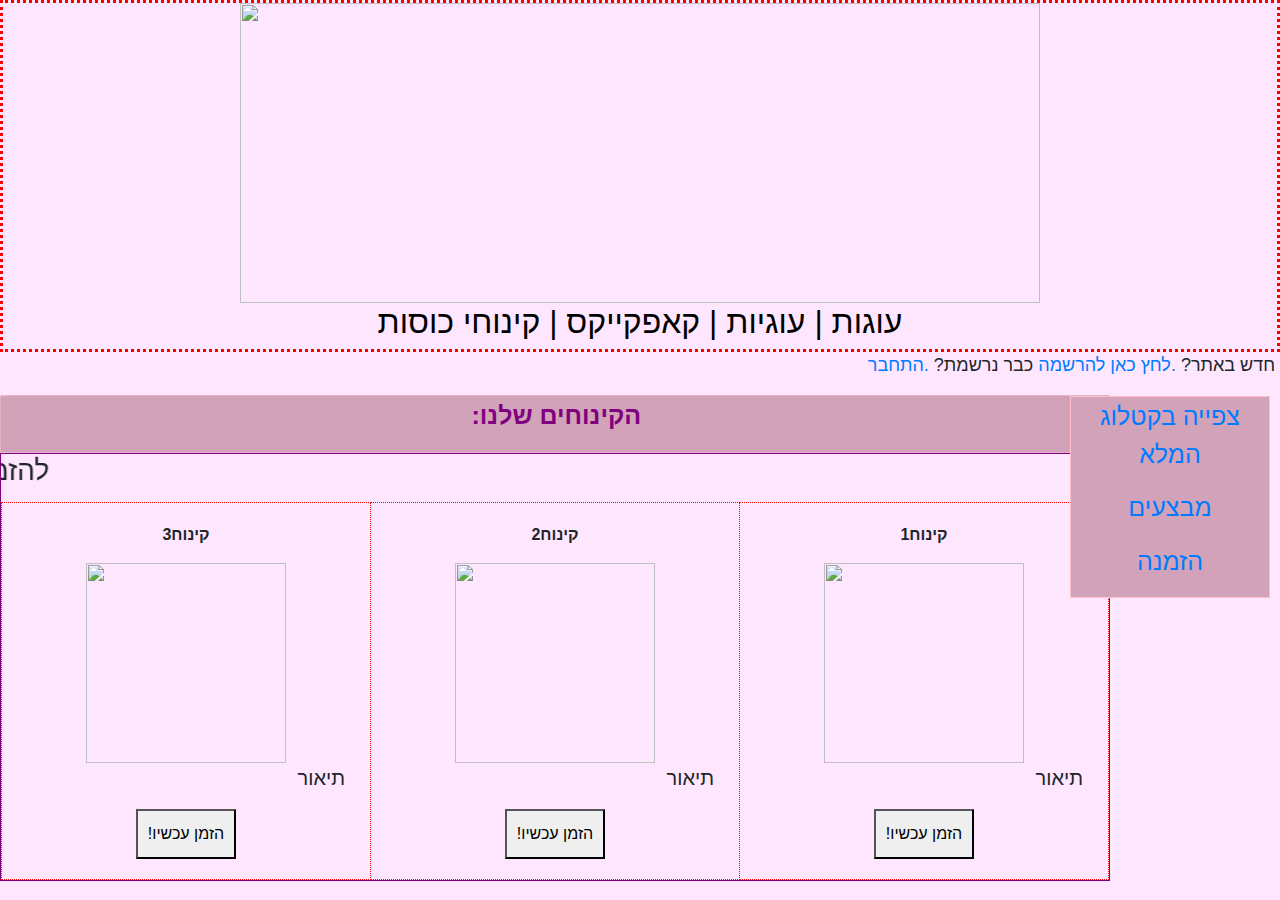
==== index.html @ 33b251e5 "Add files via upload" ====
<!DOCTYPE html>
<HTML>
  <head>
    <meta charset="utf-8">
    <meta name="viewport" content="width=device-width, initial-scale=1, shrink-to-fit=no">
    <!-- comment--><link rel="stylesheet" type="text/css" href="index.less">
    <link rel="stylesheet"
    href="https://stackpath.bootstrapcdn.com/bootstrap/4.4.1/css/bootstrap.min.css"
    integrity="sha384-Vkoo8x4CGsO3+Hhxv8T/Q5PaXtkKtu6ug5TOeNV6gBiFeWPGFN9MuhOf23Q9Ifjh"
    crossorigin="anonymous">
    <title>Sweet Art - עוגות | עוגיות | קאפקייקס | קינוחי כוסות</title>
    <style>
      <!-- comment-->
      body {
        background-image: url('logo.jpg');
        background-repeat: no-repeat;
        background-attachment: fixed;
        background-size: 100% 100%;
      }

      body {
        background-color: rgb(255, 230, 255);
      }
      header {
          border: 3px dotted red;
          border-collapse: collapse;
          text-align: center;

      }
      #user {
        border-collapse: collapse;
        text-align: right;
        font-size: 18px;
        padding-right: 5px;
      }

      .maintable {
        background-color: rgb(210, 163, 184);
        border: 1px dotted pink;
        border-collapse: collapse;
        height: auto;
        width: 1110px;
        text-align: center;
    }

      .menuTd {
        background-color: rgb(210, 163, 184);
        position: absolute;
        right: 10px;
        width: 200px;
        border: 1px solid pink;
        font-size: 25px;
      }

      .mainTd {
        color: purple;
        font-size: 25px;
        font-weight: bold;
      }

      .mainDiv {
        border: 1px solid purple;
        border-collapse: collapse;
        width: 1110px;
      }

      .dessertsTd {
        border: 1px dotted red;
        border-collapse: collapse;
        width: 400px;
        height: 250px;
        padding: 20px;
        text-align: center;
      }

      .dessertsP {
        text-align: center;
        font-weight: bold;
      }

      .dessertsP2 {
        text-align: right;
        padding-right: 5px;
        font-size: 20px;
      }

      .orderButton {
        width: 100px;
        height: 50px;
      }

      .footer {

      }
      h1, h2 {
        color: black;
        text-align: center;
      }

      .p1 {
         color: purple
         font-size: 15px;
      }
    </style>
  </head>
  <body>
    <header>
      <img src="logo.jpg" align="auto" width="800px" height="300px">
      <h2>עוגות | עוגיות | קאפקייקס | קינוחי כוסות</h2>
    </header>

    <div id="user">
      <p>חדש באתר?
      <a href="register.html">.לחץ כאן להרשמה</a>
      כבר נרשמת?
      <a href="login.html">.התחבר</a>
      </p>
    </div>


    <table class="maintable">
      <tr>
        <td class="menuTd">
          <p><a href="catalog.html">צפייה בקטלוג המלא</a></p>
          <p><a href="sale.html">מבצעים</a></p>
          <p><a href="order.html">הזמנה</a></p>
        </td>
        <td class="mainTd">
          <p class="p1">:הקינוחים שלנו</p>
        </td>
      </tr>
    </table>

    <div class="mainDiv">
      <marquee direction="right"><h3>להזמנה התקשר עכשיו! 0527343299</h3></marquee>
      <table>
        <tr>
          <td class="dessertsTd">
            <p class="dessertsP">קינוח3</p>
            <img src="dessert1.jpg" width="200px" height="200px">
            <p class="dessertsP2">תיאור</p>
            <button class="orderButton">!הזמן עכשיו</button>
          </td>
          <td class="dessertsTd">
            <p class="dessertsP">קינוח2</p>
            <img src="dessert1.jpg" width="200px" height="200px">
            <p class="dessertsP2">תיאור</p>
            <button class="orderButton">!הזמן עכשיו</button>
          </td>
          <td class="dessertsTd">
            <p class="dessertsP">קינוח1</p>
            <img src="dessert1.jpg" width="200px" height="200px">
            <p class="dessertsP2">תיאור</p>
            <button class="orderButton">!הזמן עכשיו</button>
          </td>
        </tr>
      </table>
    </div>

  <div class="footer"></div>
  <script src="https://code.jquery.com/jquery-3.4.1.slim.min.js"
  integrity="sha384-J6qa4849blE2+poT4WnyKhv5vZF5SrPo0iEjwBvKU7imGFAV0wwj1yYfoRSJoZ+n"
  crossorigin="anonymous"></script>
  <script src="https://cdn.jsdelivr.net/npm/popper.js@1.16.0/dist/umd/popper.min.js"
  integrity="sha384-Q6E9RHvbIyZFJoft+2mJbHaEWldlvI9IOYy5n3zV9zzTtmI3UksdQRVvoxMfooAo"
  crossorigin="anonymous"></script>
  <script src="https://stackpath.bootstrapcdn.com/bootstrap/4.4.1/js/bootstrap.min.js"
  integrity="sha384-wfSDF2E50Y2D1uUdj0O3uMBJnjuUD4Ih7YwaYd1iqfktj0Uod8GCExl3Og8ifwB6"
  crossorigin="anonymous"></script>
  </body>
</HTML>
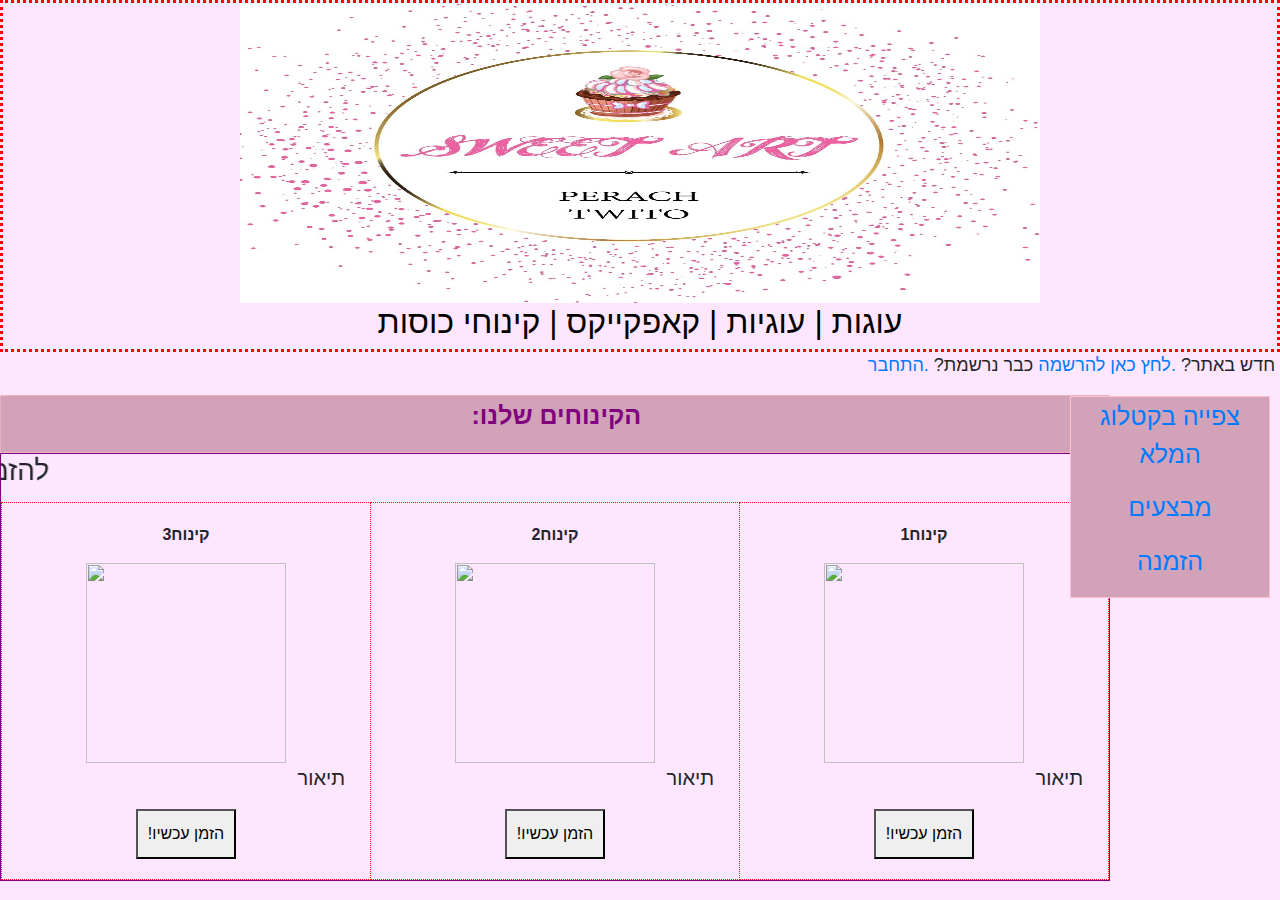
==== commit ff45c835: "Update index.html" ====
--- a/index.html
+++ b/index.html
@@ -137,19 +137,19 @@
         <tr>
           <td class="dessertsTd">
             <p class="dessertsP">קינוח3</p>
-            <img src="dessert1.jpg" width="200px" height="200px">
+            <img src="https://github.com/IdanIzak/sweetart/blob/master/dessert1.jpg?raw=true" width="200px" height="200px">
             <p class="dessertsP2">תיאור</p>
             <button class="orderButton">!הזמן עכשיו</button>
           </td>
           <td class="dessertsTd">
             <p class="dessertsP">קינוח2</p>
-            <img src="dessert1.jpg" width="200px" height="200px">
+            <img src="https://github.com/IdanIzak/sweetart/blob/master/dessert1.jpg?raw=true" width="200px" height="200px">
             <p class="dessertsP2">תיאור</p>
             <button class="orderButton">!הזמן עכשיו</button>
           </td>
           <td class="dessertsTd">
             <p class="dessertsP">קינוח1</p>
-            <img src="dessert1.jpg" width="200px" height="200px">
+            <img src="https://github.com/IdanIzak/sweetart/blob/master/dessert1.jpg?raw=true" width="200px" height="200px">
             <p class="dessertsP2">תיאור</p>
             <button class="orderButton">!הזמן עכשיו</button>
           </td>
